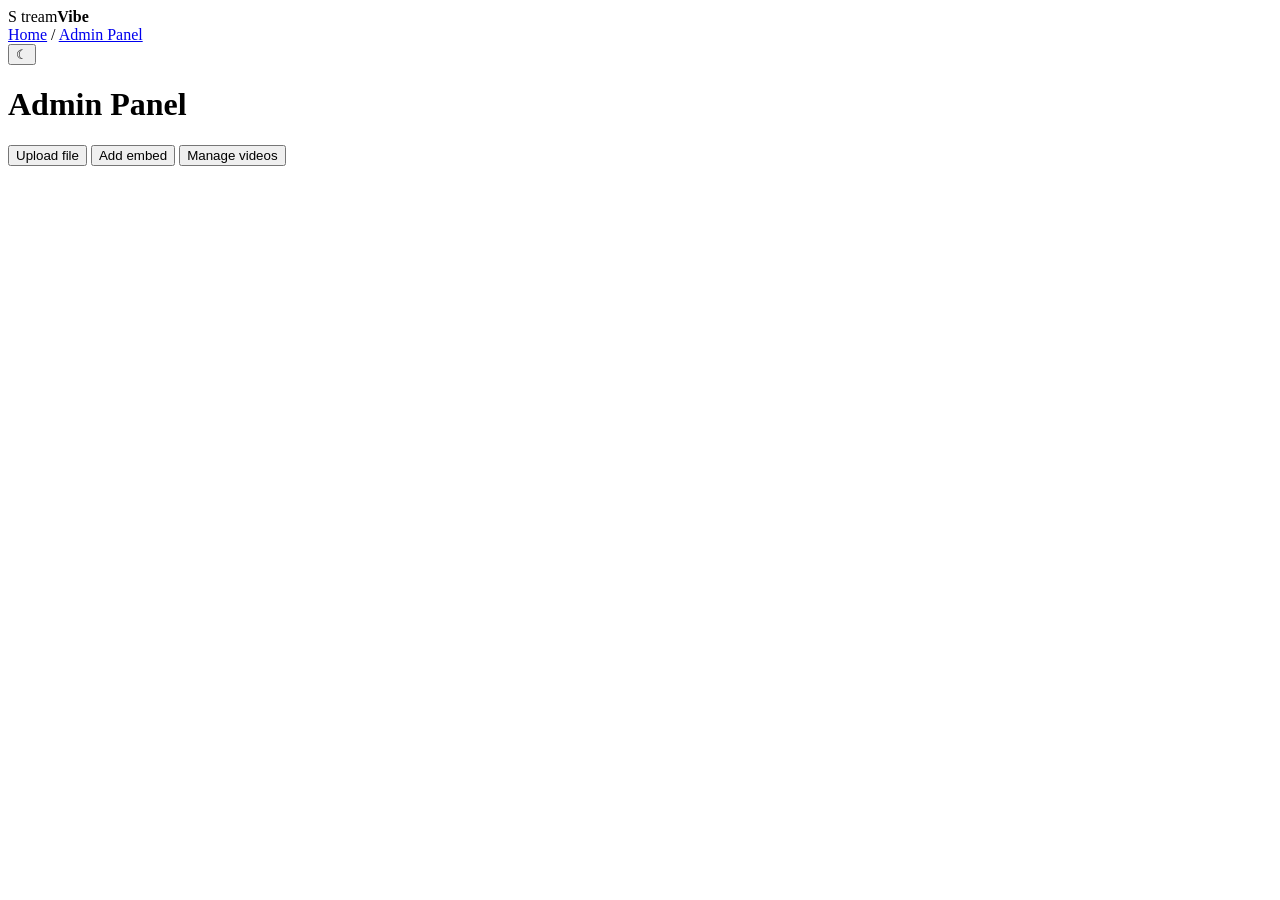
==== static/admin.html @ 10fddad4 "feat: dedicated /admin.html page, separate admin.js Co-authored-by: monkeycode-ai <monkeycode-ai@cha" ====
<!DOCTYPE html>
<html lang="en">
<head>
<meta charset="UTF-8">
<meta name="viewport" content="width=device-width, initial-scale=1.0">
<title>Admin Panel &mdash; StreamVibe</title>
<link rel="stylesheet" href="/styles.css">
</head>
<body>

<header class="topbar">
  <div class="logo">
    <span class="logo-mark">S</span>
    <span class="logo-text">tream<b>Vibe</b></span>
  </div>
  <nav class="main-nav">
    <a href="/">Home</a>
    <span class="nav-sep">/</span>
    <a href="/admin.html" class="active">Admin Panel</a>
  </nav>
  <div class="user-actions" id="user-actions">
    <button id="theme-toggle" class="icon-btn" title="Toggle theme">&#9790;</button>
  </div>
</header>

<div class="admin-wrap">
  <h1 class="admin-heading">Admin Panel</h1>
  <div class="admin-panel">
    <div class="admin-tabs">
      <button class="admin-tab active" data-tab="upload">Upload file</button>
      <button class="admin-tab" data-tab="embed">Add embed</button>
      <button class="admin-tab" data-tab="manage">Manage videos</button>
    </div>
    <div class="admin-body">
      <div id="admin-content"></div>
    </div>
  </div>
</div>

<div class="modal-backdrop" id="auth-modal" style="display:none">
  <div class="modal">
    <div class="modal-tabs">
      <button class="tab active" id="tab-login">Log in</button>
      <button class="tab" id="tab-signup">Sign up</button>
    </div>
    <form id="auth-form" autocomplete="off">
      <label>Username</label>
      <input type="text" id="auth-username" required minlength="3" maxlength="24" autocomplete="username">
      <label>Password</label>
      <input type="password" id="auth-password" required minlength="4" autocomplete="current-password">
      <p class="form-error" id="auth-error"></p>
      <button type="submit" class="auth-submit" id="auth-submit">Log in</button>
    </form>
    <button class="modal-close" id="auth-close">&times;</button>
  </div>
</div>

<script src="/auth.js"></script>
<script src="/admin.js"></script>
</body>
</html>
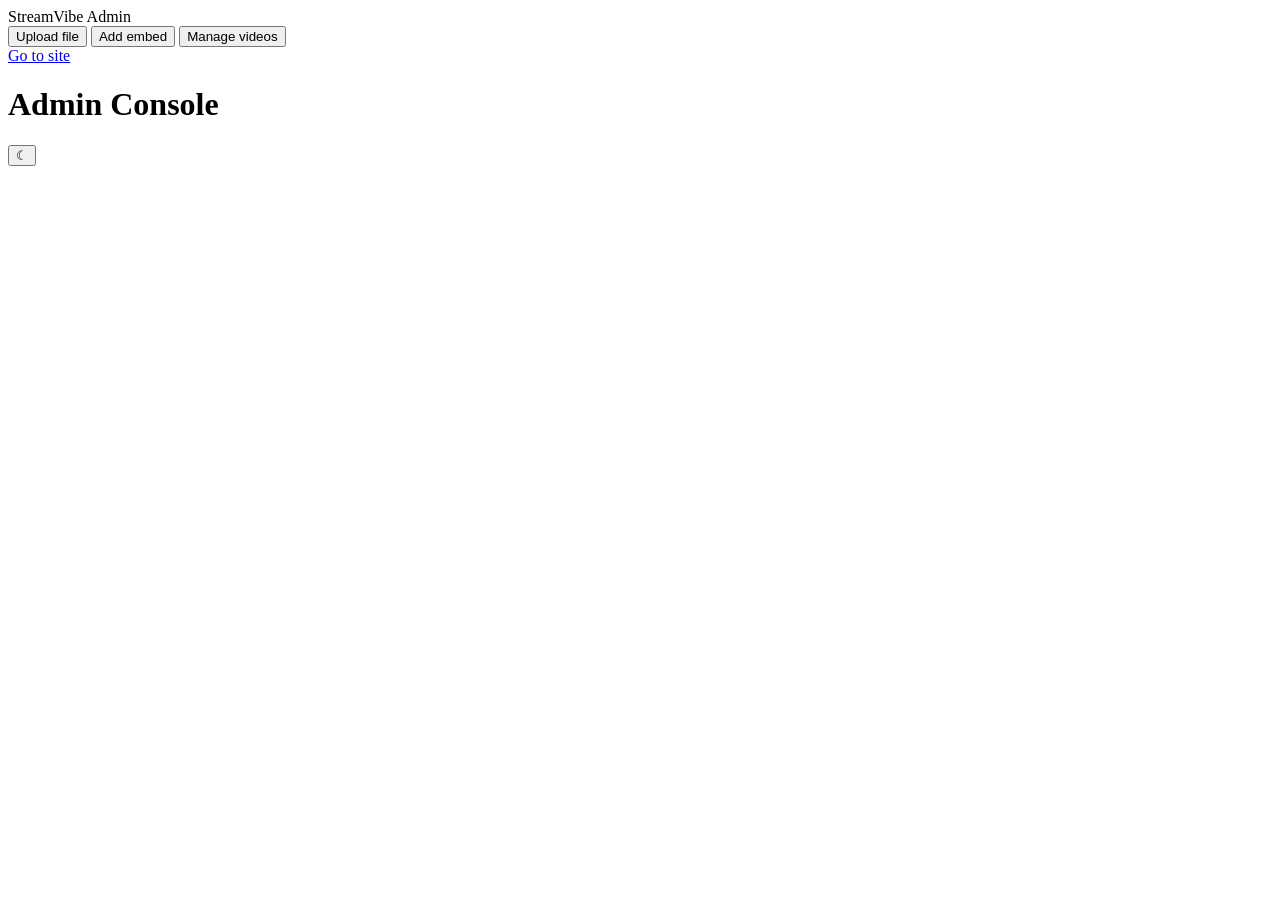
==== commit 4e94a618: "feat: standalone admin console at /admin with own layout Co-authored-by: monkeycode-ai <monkeycode-a" ====
--- a/static/admin.html
+++ b/static/admin.html
@@ -3,38 +3,34 @@
 <head>
 <meta charset="UTF-8">
 <meta name="viewport" content="width=device-width, initial-scale=1.0">
-<title>Admin Panel &mdash; StreamVibe</title>
+<title>Admin Console &mdash; StreamVibe</title>
 <link rel="stylesheet" href="/styles.css">
 </head>
 <body>
 
-<header class="topbar">
-  <div class="logo">
-    <span class="logo-mark">S</span>
-    <span class="logo-text">tream<b>Vibe</b></span>
-  </div>
-  <nav class="main-nav">
-    <a href="/">Home</a>
-    <span class="nav-sep">/</span>
-    <a href="/admin.html" class="active">Admin Panel</a>
-  </nav>
-  <div class="user-actions" id="user-actions">
-    <button id="theme-toggle" class="icon-btn" title="Toggle theme">&#9790;</button>
-  </div>
-</header>
+<div class="ac-wrap">
+  <aside class="ac-sidebar">
+    <div class="ac-brand">StreamVibe <span>Admin</span></div>
+    <nav class="ac-nav">
+      <button class="ac-link active" data-tab="upload">Upload file</button>
+      <button class="ac-link" data-tab="embed">Add embed</button>
+      <button class="ac-link" data-tab="manage">Manage videos</button>
+    </nav>
+    <div class="ac-side-footer">
+      <a class="ac-site-link" href="/">Go to site</a>
+      <div id="ac-user"></div>
+    </div>
+  </aside>
 
-<div class="admin-wrap">
-  <h1 class="admin-heading">Admin Panel</h1>
-  <div class="admin-panel">
-    <div class="admin-tabs">
-      <button class="admin-tab active" data-tab="upload">Upload file</button>
-      <button class="admin-tab" data-tab="embed">Add embed</button>
-      <button class="admin-tab" data-tab="manage">Manage videos</button>
+  <main class="ac-main">
+    <div class="ac-head">
+      <h1 id="ac-title">Admin Console</h1>
+      <div class="user-actions" id="user-actions">
+        <button id="theme-toggle" class="icon-btn" title="Toggle theme">&#9790;</button>
+      </div>
     </div>
-    <div class="admin-body">
-      <div id="admin-content"></div>
-    </div>
-  </div>
+    <div id="admin-content" class="ac-content"></div>
+  </main>
 </div>
 
 <div class="modal-backdrop" id="auth-modal" style="display:none">
